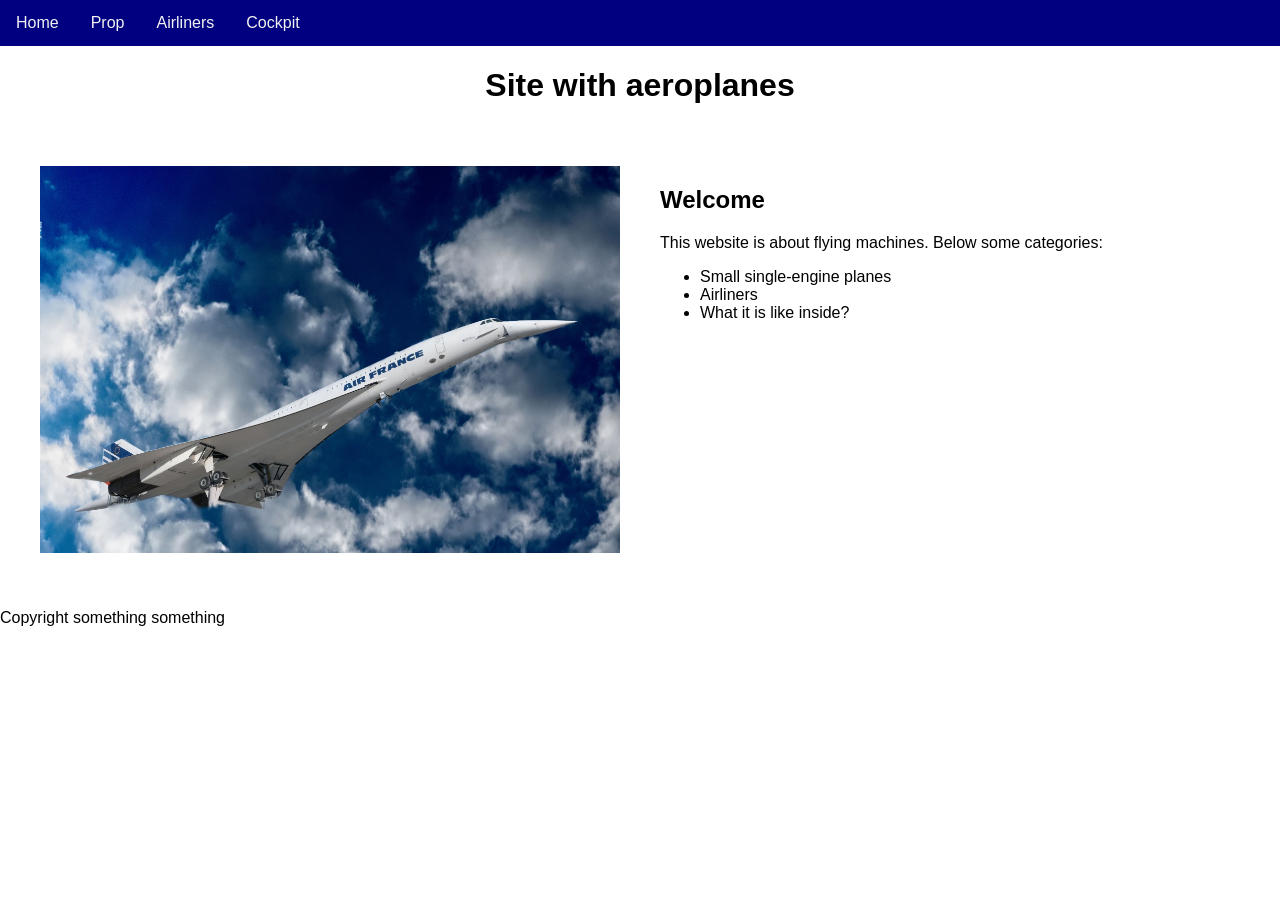
==== week3_planes_v2/index.html @ 0338a04a "Add airplane showcase site and styles Create the initial week3_planes_v2 static website with a Home " ====
<!DOCTYPE html>
<html lang="en">
<head>
    <meta charset="UTF-8">
    <meta name="viewport" content="width=device-width, initial-scale=1.0">
    <title>Some aeroplanes</title>

    <link rel="stylesheet" href="style-flex.css">

</head>

<body>
    <nav>
        <a href="index.html">Home</a>
        <a href="index.html">Prop</a>
        <a href="index.html">Airliners</a>
        <a href="index.html">Cockpit</a>
    </nav>

    <main>
        <h1 class="main-title">Site with aeroplanes</h1>

        <div class="welcome">
            <div class="welcome-image">
                <img src="media/concorde_af_medium.jpg" alt="Concorde, Air France livery.">
            </div>
            <div class="welcome-text">
                <h2>Welcome</h2>
                <p>This website is about flying machines. Below some categories:</p>
                <ul>
                    <li>Small single-engine planes</li>
                    <li>Airliners</li>
                    <li>What it is like inside?</li>
                </ul>
            </div>
        </div>
    </main>
    
    <footer>
        <p>Copyright something something</p>
    </footer>

</body>
</html>
---- week3_planes_v2/style-flex.css ----
/* Alternative stylesheet using flexbox. */

body {
    margin: 0;
    font-family: 'Segoe UI', Tahoma, Geneva, Verdana, sans-serif;
}

nav {
    background-color: navy;
}

h1.main-title {
    text-align: center;
}

nav {
    /* Turn nav into a flex container; its links become flex items. */
    display: flex;
    /* Allow links to move onto another line when space is limited. */
    flex-wrap: wrap;
}

nav a {
    color: #f2f2f2;
    text-align: center;
    padding: 14px 16px;
    text-decoration: none;
}

nav a:hover {
    background-color: #ddd;
    color: black;
}

div {
    padding: 20px;
}

.welcome {
    /* Turn welcome into a flex container; its two divs become flex items. */
    display: flex;
    /* Place the image and text beside each other in one row. */
    /* Stretch both items to the height of the taller item. */
    align-items: stretch;
}

.welcome-image,
.welcome-text {
    /* Give each flex item half of the available width. */
    width: 50%;
    /* Include padding and borders inside the 50% width. */
    box-sizing: border-box;
}

.welcome-image img {
    display: block;
    width: 100%;
    height: 100%;
    /* Fill the column while preserving the image's proportions. */
    object-fit: cover;
}

.welcome-text {
    padding-left: 20px;
}

/* On screens 600px wide or less, allow the welcome items to wrap. */
@media (max-width: 600px) {
    .welcome {
        /* Move an item to the next line when it no longer fits. */
        flex-wrap: wrap;
    }

    .welcome-image,
    .welcome-text {
        /* Make each item fill the row on a small screen. */
        width: 100%;
    }

    .welcome-image {
        height: 300px;
    }
}
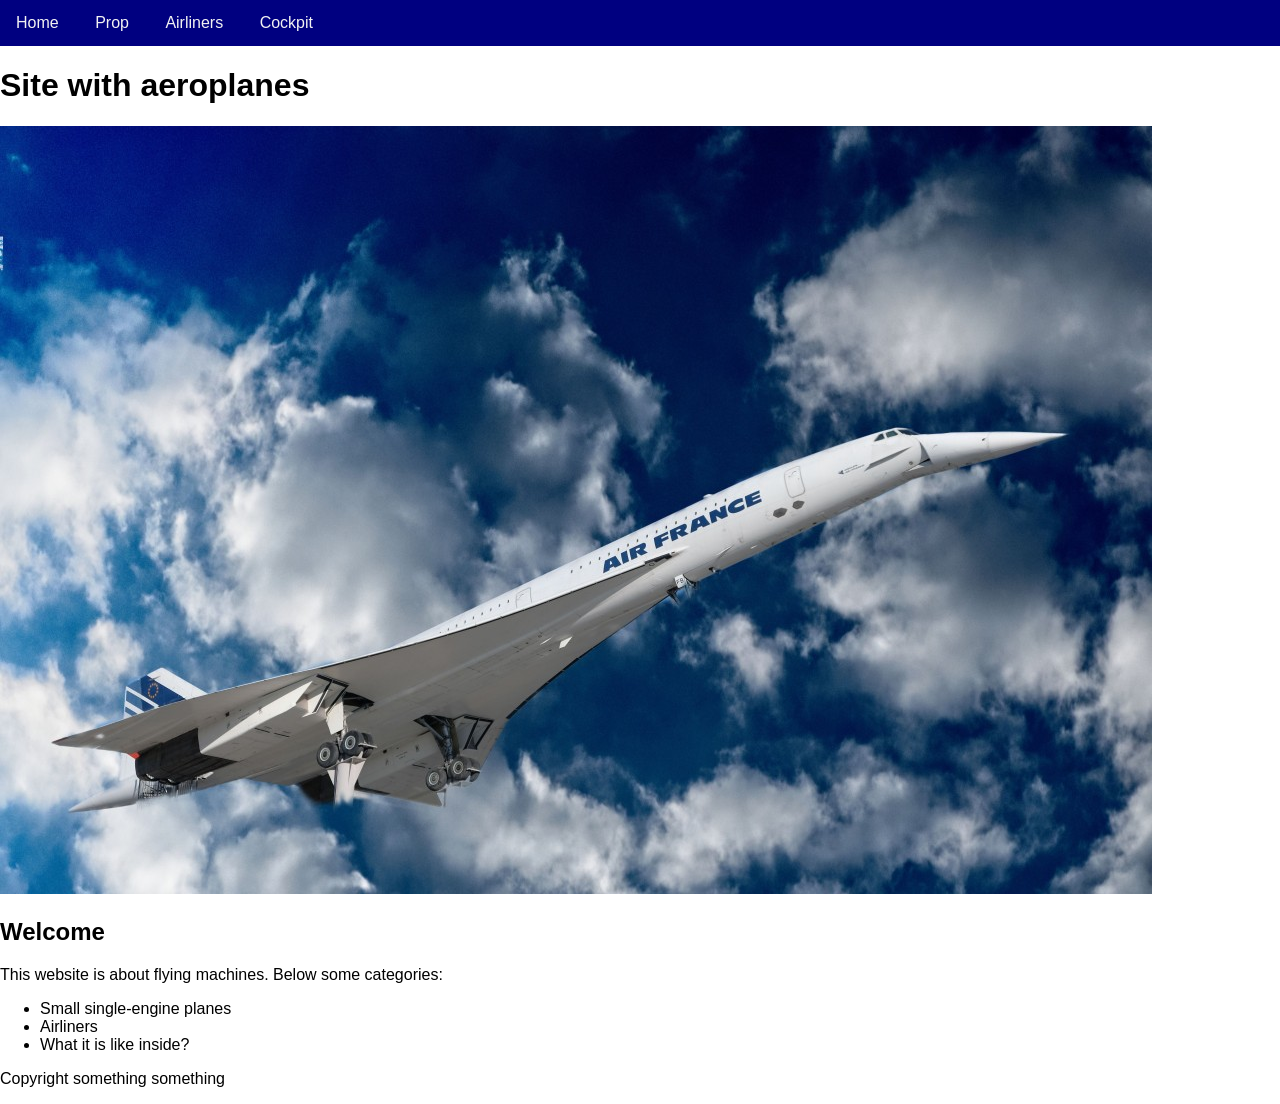
==== commit bb66f402: "Switch pages to style.css and simplify CSS Update index.html and airliners.html to load style.css in" ====
--- a/week3_planes_v2/index.html
+++ b/week3_planes_v2/index.html
@@ -5,7 +5,7 @@
     <meta name="viewport" content="width=device-width, initial-scale=1.0">
     <title>Some aeroplanes</title>
 
-    <link rel="stylesheet" href="style-flex.css">
+    <link rel="stylesheet" href="style.css">
 
 </head>
 
--- a/week3_planes_v2/style.css
+++ b/week3_planes_v2/style.css
@@ -0,0 +1,21 @@
+body {
+    margin: 0;
+    font-family: 'Segoe UI', Tahoma, Geneva, Verdana, sans-serif;
+}
+
+nav {
+    background-color: navy;
+}
+
+nav a {
+    display: inline-block;
+    color: #f2f2f2;
+    text-align: center;
+    padding: 14px 16px;
+    text-decoration: none;
+}
+
+nav a:hover {
+    background-color: #ddd;
+    color: black;
+}
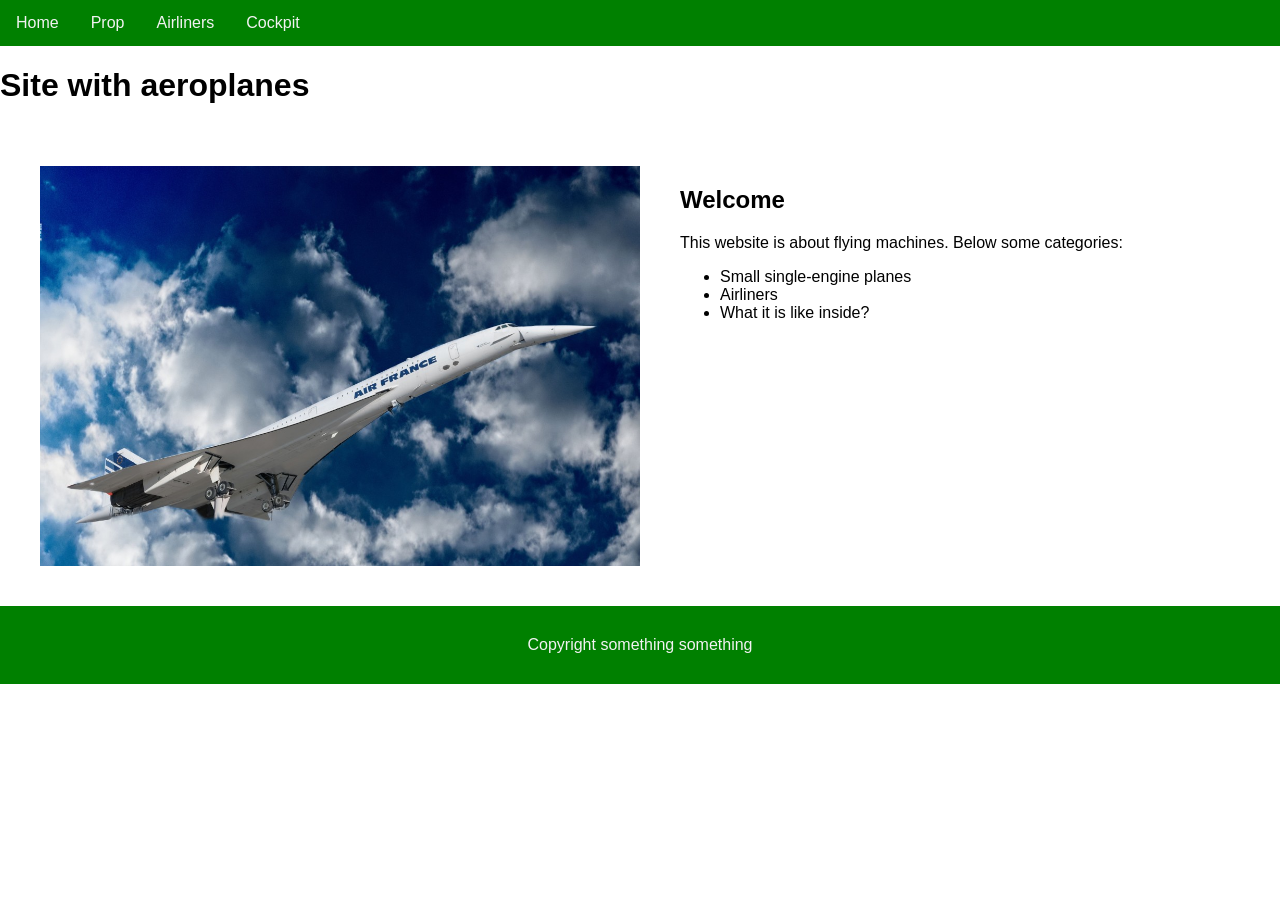
==== commit 1c764f6b: "Add flexbox stylesheet and switch index to style-flex.css Introduce week3_planes_v2/style-flex.css i" ====
--- a/week3_planes_v2/index.html
+++ b/week3_planes_v2/index.html
@@ -5,25 +5,29 @@
     <meta name="viewport" content="width=device-width, initial-scale=1.0">
     <title>Some aeroplanes</title>
 
-    <link rel="stylesheet" href="style.css">
+    <link rel="stylesheet" href="style-flex.css">
 
 </head>
 
 <body>
+    <!-- The body contains the main page sections: navigation, content, and footer. -->
     <nav>
         <a href="index.html">Home</a>
         <a href="index.html">Prop</a>
-        <a href="index.html">Airliners</a>
+        <a href="airliners.html">Airliners</a>
         <a href="index.html">Cockpit</a>
     </nav>
 
     <main>
         <h1 class="main-title">Site with aeroplanes</h1>
 
-        <div class="welcome">
+        <!-- The welcome div is the parent container for the image and text columns. -->
+        <div id="welcome">
+            <!-- This child div contains the welcome image. -->
             <div class="welcome-image">
                 <img src="media/concorde_af_medium.jpg" alt="Concorde, Air France livery.">
             </div>
+            <!-- This child div contains all of the welcome text. -->
             <div class="welcome-text">
                 <h2>Welcome</h2>
                 <p>This website is about flying machines. Below some categories:</p>
--- a/week3_planes_v2/style-flex.css
+++ b/week3_planes_v2/style-flex.css
@@ -0,0 +1,67 @@
+body {
+    margin: 0;
+    font-family: 'Segoe UI', Tahoma, Geneva, Verdana, sans-serif;
+}
+
+nav {
+    background-color: green;
+    display: flex;
+    flex-wrap: wrap;
+}
+
+nav a {
+    color: #f2f2f2;
+    text-align: center;
+    padding: 14px 16px;
+    text-decoration: none;
+}
+
+nav a:hover {
+    background-color: #ddd;
+    color: black;
+}
+
+
+div {
+    padding: 20px;
+}
+
+#welcome { /*welcome is an id */
+    width: 100%;
+    display: flex;
+}
+
+div.welcome-image {
+    width: 50%;
+}
+
+div.welcome-image img {
+    display: block;
+    width: 100%;
+    object-fit: cover;
+}
+
+div.welcome-text {
+    width: 50%;
+}
+
+@media (max-width: 600px) {
+    #welcome {
+        flex-wrap: wrap;
+    }
+
+    .welcome-image, .welcome-text {
+        width: 100%;
+    }
+}
+
+footer {
+    background-color: green;
+    color: #f2f2f2;
+    text-align: center;
+    padding: 14px 16px;
+}
+
+/* img {
+    width: 10%;
+} */
